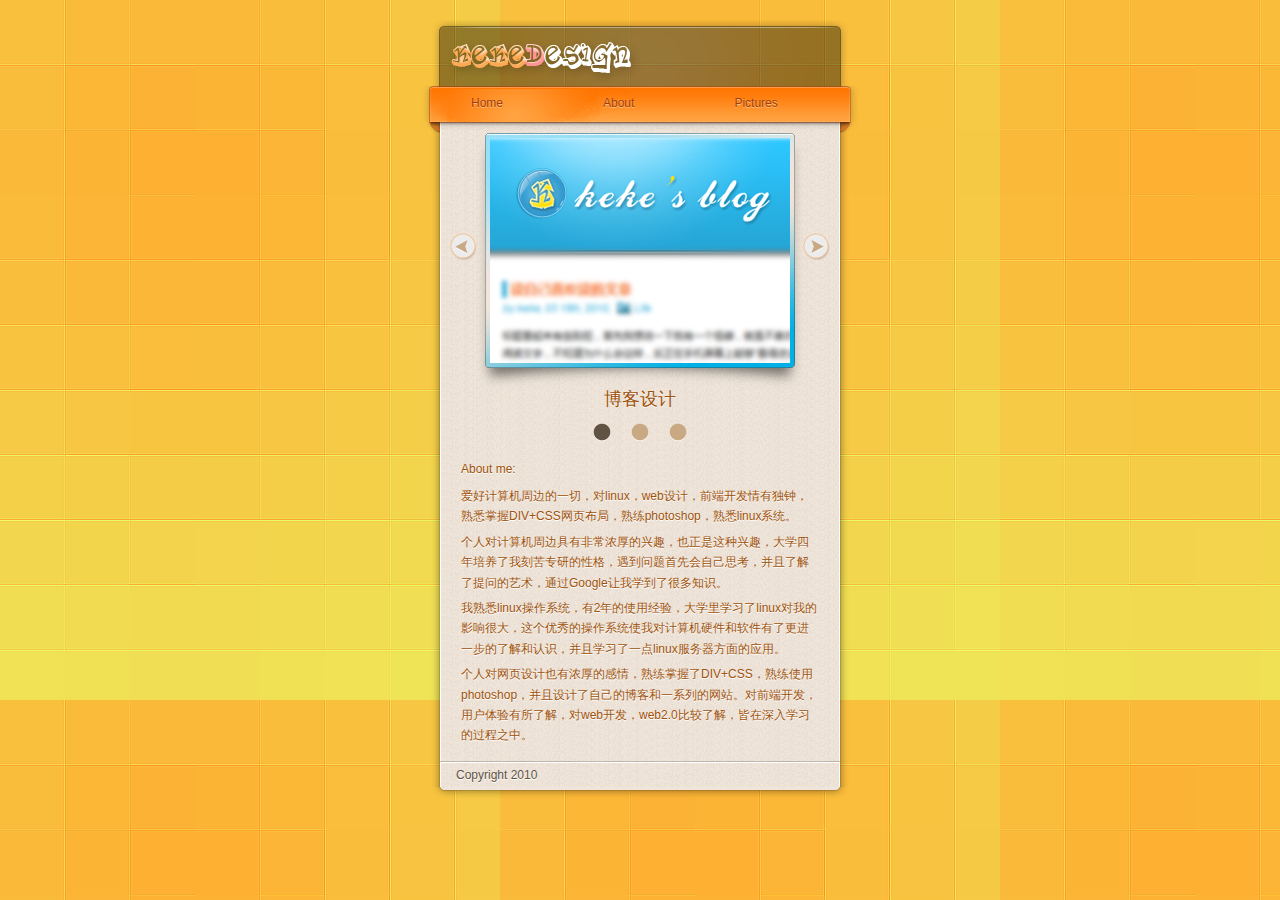
==== pro/a.html @ 2b96f96d "New pro_b" ====
﻿<!DOCTYPE HTML PUBLIC "-//W3C//DTD HTML 4.01//EN""
"http://www.w3.org/TR/html4/strict.dtd">
<html>
<head>
	<meta http-equiv="Content-Type" content="text/html; charset=utf-8" />
	<title>profile</title>
	<link rel="stylesheet" type="text/css" href="css/a.css" media="all" />
	<link rel="stylesheet" type="text/css" href="css/reset.css" media="all" />
</head>
<body>
	<div id="wrap">
		<div id="header">
			<h1><a href="#">keke design</a></h1>
		</div>
		<div id="navihome">
			<ul>
				<li><a href="#">Home</a></li>
				<li><a href="#">About</a></li>
				<li><a href="#">Pictures</a></li>
			</ul>
		</div>
		<div id="contentout">
		<div id="content">
			<a class="prev" href="#">prev</a>
			<div class="scrollable" id="fff">
				<div class="items">
					<div>
						<img src="images/1.png" alt="kekes blog" />
						<div class="tips">
							<div class="tipscontent">
								<dl>
									<dt>简介:</dt>
									<dd>
										这是我为自己的博客设计的一款主题，是我当时学习CSS的练习作品，所以布局非常简洁，当初通过这个练习学到了不少的CSS布局知识。
									</dd>
									<dd class="clear"></dd>
									<dt>工具:</dt>
									<dd>
										Photoshop, XHTML/CSS, jQuery, Wordpress
									</dd>
									<dd class="clear"></dd>
									<dt>链接:</dt>
									<dd>
										<a href="http://www.imkeke.net" title="keke's blog" target="_blank">http://www.imkeke.net</a>
									</dd>
									<dd class=" lastdd clear"></dd>
								</dl>	
							</div>
							<div class="tipsbottom"></div>
						</div>
						<p>博客设计</p>
					</div>
					<div>
						<img src="images/2.png" alt="ubuntu-tweak.com" />
						<div class="tips">
							<div class="tipscontent">
								<dl>
									<dt>简介:</dt>
									<dd>
										<strong>ubuntu tweak</strong>是一款Ubuntu操作系统下方便用户配置系统的工具，由<a href="http://imtx.cn" title="imtx">TualatriX</a>开发，该软件的官方网站最初由<a href="http://www.imkc.us" title="Kevin">Kevin</a>定型，后来由我负责了页面设计和前端开发工作，这是我真正接触的项目，受益匪浅。
									</dd>
									<dd class="clear"></dd>
									<dt>工具:</dt>
									<dd>
										Photoshop, XHTML/CSS, jQuery
									</dd>
									<dd class="clear"></dd>
									<dt>链接:</dt>
									<dd>
										<a href="http://ubuntu-tweak.com" title="ubuntu tweak" target="_blank">http://ubuntu-tweak.com</a>
									</dd>
									<dd class=" lastdd clear"></dd>
								</dl>	
							</div>
							<div class="tipsbottom"></div>
						</div>
						<p>UTCOM</p>
					</div>
					<div>
						<img src="images/3.png" alt="毕业设计" />
						<div class="tips">
							<div class="tipscontent">
								<dl>
									<dt>简介:</dt>
									<dd>
										我的毕业设计。
									</dd>
									<dd class="clear"></dd>
									<dt>工具:</dt>
									<dd>
										Photoshop, XHTML/CSS, jQuery, JSP
									</dd>
									<dd class="clear"></dd>
									<dt>链接:</dt>
									<dd>
										<a href="#" title="" target="">NaN</a>
									</dd>
									<dd class=" lastdd clear"></dd>
								</dl>	
							</div>
							<div class="tipsbottom"></div>
						</div>
						<p>毕业设计</p>
					</div>
				</div>
			</div>
			<a class="next" href="#">next</a>
			<div class="blank"></div>
			<div class="navi"></div>
		</div>
		<div class="blank"></div>
		<div class="about">
			<h3>About me:</h3>
			<p>爱好计算机周边的一切，对linux，web设计，前端开发情有独钟，熟悉掌握DIV+CSS网页布局，熟练photoshop，熟悉linux系统。</p>
			<p>个人对计算机周边具有非常浓厚的兴趣，也正是这种兴趣，大学四年培养了我刻苦专研的性格，遇到问题首先会自己思考，并且了解了提问的艺术，通过Google让我学到了很多知识。</p>
			<p>我熟悉linux操作系统，有2年的使用经验，大学里学习了linux对我的影响很大，这个优秀的操作系统使我对计算机硬件和软件有了更进一步的了解和认识，并且学习了一点linux服务器方面的应用。</p>
			<p>个人对网页设计也有浓厚的感情，熟练掌握了DIV+CSS，熟练使用photoshop，并且设计了自己的博客和一系列的网站。对前端开发，用户体验有所了解，对web开发，web2.0比较了解，皆在深入学习的过程之中。</p>
		</div>
		</div>
		<div id="footertop">
		</div>
		<div id="footer">
			Copyright  2010
		</div>
		<div id="footerbottom">
		</div>
	</div>
	<script type="text/JavaScript" src="js/jquery-1.4.2.min.js"></script>
	<script type="text/JavaScript" src="js/jquery.tools.min.js"></script>
	<script type="text/JavaScript" src="js/a.js"></script>
</body>
</html>
---- pro/css/a.css ----
/***** cssbegain *****/
body {
	background: url(../images/bg.png);
	font-family: Tahoma, Helvetica, Arial, sans-serif;
	font-size: 12px;
}
p { line-height: 1.5; }
#wrap {
	height: auto;
	width: 438px;
	margin: 20px auto 0;
}
.blank {
	clear: both;
}

/***** header *****/
#header {
	background: url(../images/hdbg.png) no-repeat center top;
	height: 66px;
}
#header h1 a {
	background: url(../images/logo.png) no-repeat;
	display: block;
	text-indent: -9999em;
	overflow: hidden;
	height: 45px;
	width: 195px;
	position: relative;
	top: 18px;
	left: 25px;
}
#navihome {
	background: url(../images/navibg.png) no-repeat;
	height: 47px;
}
#navihome ul {
	padding-top: 10px;
}
#navihome ul li {
	float: left;
	margin: 0 50px 0 50px;
}
#navihome ul li a {
	color: #a23f0e;
	text-decoration: none;
	text-shadow: 0 1px 0 #FFBC7B;
}
#navihome ul li a:hover {
	color: #7c2f08;
}

/***** content *****/
#contentout,#footer {
	background: url(../images/contentbg.png) repeat-y center;
}
#content {
	width: 380px;
	margin: 0 auto;
	background: url(../images/imagebg.png) no-repeat transparent center top;
}
.scrollable {
	position: relative;
	overflow: hidden;
	width: 300px;
	height: 280px;
	margin: 0 auto;
	padding: 5px 0;
	float: left;
	margin: 0 13px;
}
.scrollable .items {
	position: absolute;
	width: 20000em;
}
.items div {
	width: 300px;
	height: 225px;
	float: left;
	background: #fff;
}
.items div img {
	cursor: pointer;
}
/***** tips *****/
.tips {
	color: #fff;
	display: none;
	position: absolute;
	width: 249px;
	min-height: 50px;
	height: auto !important;
	height: 50px;
	background: url(../images/tipsbg.png) no-repeat left top;
	padding: 15px 10px 0 30px;
}
.tips dl {
	line-height: 1.5;
}
.tips dd.clear {
	height: 15px;
	float: none;
	clear: both;
}
.lastdd {
	height: 8px !important;
	font-size: 0;
}
.tips dt {
	float: left;
	width: 40px;
}
.tips dd {
	color: #ccc;
	width: 200px;
	float: left;
}
strong {
	font-weight: bold !important;
}
.tips a {
	margin: 0 3px 0;
	text-decoration: none;
	color: #ffcb59;
	border-bottom: 1px dotted #ffcb59;
}
.tips a:hover {
	color: #ccc;
	border-bottom: 1px solid #ccc;
}
.tipsbottom {
	height: 15px;
	width: 289px;
	background: url(../images/tipsbg.png) no-repeat left bottom;
	position: absolute;
	left: 0;
}
.items div p{
	color: #9f520a;
	text-shadow: 0 1px 0 #faf8f6;
	font-family: Tahoma, 黑体;
	font-size: 18px;
	text-align: center;
	margin-top: 20px;
}
.items .active {
	background: #25a9d9;
}
.navi a {
	color: #000;
}
.navi a.active {
	color: #fff;
}
#content > a {
	background: url(../images/button.png) no-repeat left top;
	width:27px;
	height: 28px;
}
#content > a, .navi a {
	display: block;
	overflow: hidden;
	text-indent: -9999em;
	float: left;
}
.prev, .next {
	margin-top: 100px;
}
.next {
	background-position: -27px 0 !important;
}
.prev:hover {
	background-position: left center !important;
}
.next:hover {
	background-position: -27px -28px !important;
}
.prev:active {
	background-position: left -56px !important;
}
.next:active {
	background-position: -27px -56px !important;
}
.navi {
	height: 19px;
	width: 135px;
	margin: 0 auto;
}
.navi a {
	margin-left: 20px;
	width: 18px;
	height: 19px;
	background: url(../images/navibutton.png) no-repeat left top;
}
.navi a.active {
	background: url(../images/navibutton.png) no-repeat -18px top;
}
.navi a {
	cursor: pointer;
}
.about {
	margin: 0 40px;
	color: #9f520a;
	padding: 10px 0;
	text-shadow: 0 1px 0 #fff;
}
.about h3 {
	margin: 10px 0;
}
.about p {
	line-height: 1.7;
	margin: 5px 0;
}

/***** footer *****/
#footertop {
	background: url(../images/footertopbg.png) no-repeat center top;
	height: 2px;
	font-size: 0;
}
#footer {
	color: #615344;
	text-shadow: 0 1px 0 #fff;
	padding: 5px 0 5px 35px;
}
#footerbottom {
	background: url(../images/footerbottombg.png) no-repeat center top;
	height: 12px;
	font-size: 0;
}
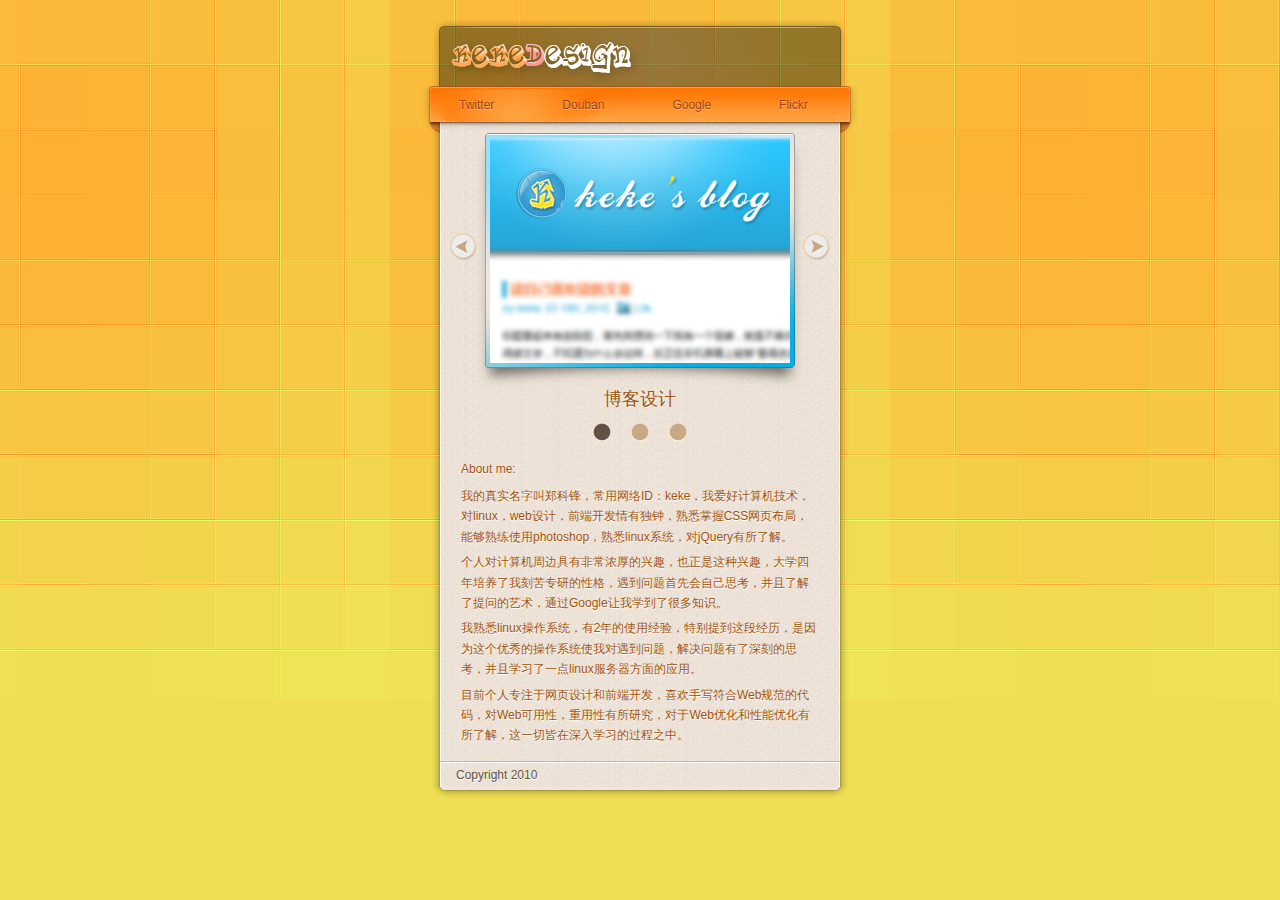
==== commit 718e5679: "Finish the profilea and profileb" ====
--- a/pro/a.html
+++ b/pro/a.html
@@ -6,6 +6,10 @@
 	<title>profile</title>
 	<link rel="stylesheet" type="text/css" href="css/a.css" media="all" />
 	<link rel="stylesheet" type="text/css" href="css/reset.css" media="all" />
+	<!--[if IE 6]>
+		<link rel="stylesheet" href="css/iea.css" type="text/css" media="all" />
+		<script type="text/javascript" src="js/iepngfix_tilebg.js"></script>
+	<![endif]-->
 </head>
 <body>
 	<div id="wrap">
@@ -14,9 +18,10 @@
 		</div>
 		<div id="navihome">
 			<ul>
-				<li><a href="#">Home</a></li>
-				<li><a href="#">About</a></li>
-				<li><a href="#">Pictures</a></li>
+				<li><a href="http://www.twitter.com/imkeke" titile="twitter" target="_blank">Twitter</a></li>
+				<li><a href="http://www.douban.com/people/imkeke/" title="豆瓣" target="_blank">Douban</a></li>
+				<li><a href="http://www.google.com/profiles/zhengkefeng15" title="google profile" target="_blank">Google</a></li>
+				<li><a href="http://www.flickr.com/photos/imkeke/" title="flickr" target="_blank">Flickr</a></li>
 			</ul>
 		</div>
 		<div id="contentout">
@@ -83,7 +88,7 @@
 								<dl>
 									<dt>简介:</dt>
 									<dd>
-										我的毕业设计。
+										毕业设计使用jsp作为后台语言，我负责了登录页面的设计和页面编写以及后台页面的整理。
 									</dd>
 									<dd class="clear"></dd>
 									<dt>工具:</dt>
@@ -111,10 +116,10 @@
 		<div class="blank"></div>
 		<div class="about">
 			<h3>About me:</h3>
-			<p>爱好计算机周边的一切，对linux，web设计，前端开发情有独钟，熟悉掌握DIV+CSS网页布局，熟练photoshop，熟悉linux系统。</p>
+			<p>我的真实名字叫郑科锋，常用网络ID：keke，我爱好计算机技术，对linux，web设计，前端开发情有独钟，熟悉掌握CSS网页布局，能够熟练使用photoshop，熟悉linux系统，对jQuery有所了解。</p>
 			<p>个人对计算机周边具有非常浓厚的兴趣，也正是这种兴趣，大学四年培养了我刻苦专研的性格，遇到问题首先会自己思考，并且了解了提问的艺术，通过Google让我学到了很多知识。</p>
-			<p>我熟悉linux操作系统，有2年的使用经验，大学里学习了linux对我的影响很大，这个优秀的操作系统使我对计算机硬件和软件有了更进一步的了解和认识，并且学习了一点linux服务器方面的应用。</p>
-			<p>个人对网页设计也有浓厚的感情，熟练掌握了DIV+CSS，熟练使用photoshop，并且设计了自己的博客和一系列的网站。对前端开发，用户体验有所了解，对web开发，web2.0比较了解，皆在深入学习的过程之中。</p>
+			<p>我熟悉linux操作系统，有2年的使用经验，特别提到这段经历，是因为这个优秀的操作系统使我对遇到问题，解决问题有了深刻的思考，并且学习了一点linux服务器方面的应用。</p>
+			<p>目前个人专注于网页设计和前端开发，喜欢手写符合Web规范的代码，对Web可用性，重用性有所研究，对于Web优化和性能优化有所了解，这一切皆在深入学习的过程之中。</p>
 		</div>
 		</div>
 		<div id="footertop">
@@ -128,5 +133,7 @@
 	<script type="text/JavaScript" src="js/jquery-1.4.2.min.js"></script>
 	<script type="text/JavaScript" src="js/jquery.tools.min.js"></script>
 	<script type="text/JavaScript" src="js/a.js"></script>
+	<!--[if IE 6]>
+	<![endif]-->
 </body>
 </html>
--- a/pro/css/a.css
+++ b/pro/css/a.css
@@ -1,6 +1,6 @@
 /***** cssbegain *****/
 body {
-	background: url(../images/bg.png);
+	background: url(../images/bg.png) #F0DF54 repeat-x center top;
 	font-family: Tahoma, Helvetica, Arial, sans-serif;
 	font-size: 12px;
 }
@@ -35,11 +35,12 @@
 	height: 47px;
 }
 #navihome ul {
-	padding-top: 10px;
+	padding-top: 12px;
 }
 #navihome ul li {
-	float: left;
-	margin: 0 50px 0 50px;
+	display: inline;
+	float: left;
+	margin: 0 30px 0 38px;
 }
 #navihome ul li a {
 	color: #a23f0e;
@@ -52,7 +53,7 @@
 
 /***** content *****/
 #contentout,#footer {
-	background: url(../images/contentbg.png) repeat-y center;
+	background: url(../images/contentbg.png) repeat-y center top;
 }
 #content {
 	width: 380px;
@@ -152,19 +153,17 @@
 .navi a.active {
 	color: #fff;
 }
-#content > a {
+.prev, .next {
 	background: url(../images/button.png) no-repeat left top;
 	width:27px;
 	height: 28px;
-}
-#content > a, .navi a {
+	margin-top: 100px;
+}
+.prev, .next, .navi a {
 	display: block;
 	overflow: hidden;
 	text-indent: -9999em;
 	float: left;
-}
-.prev, .next {
-	margin-top: 100px;
 }
 .next {
 	background-position: -27px 0 !important;
--- a/pro/css/iea.css
+++ b/pro/css/iea.css
@@ -0,0 +1,22 @@
+#header, #navihome, #header a, #content, .navi a, .prev, .next, #footertop, #footer, #footerbottom {
+	behavior: url(css/iepngfix.htc);
+}
+#contentout {
+	background: url(../images/iecontent.png) no-repeat center top;
+}
+.tips, .tipsbottom {
+	background: none;
+	background-color: #000;
+}
+.items div {
+	background: transparent;
+}
+.navi a {
+	display: inline;
+}
+.scrollable {
+	display: inline;
+}
+.prev, .next {
+	cursor: pointer;
+}
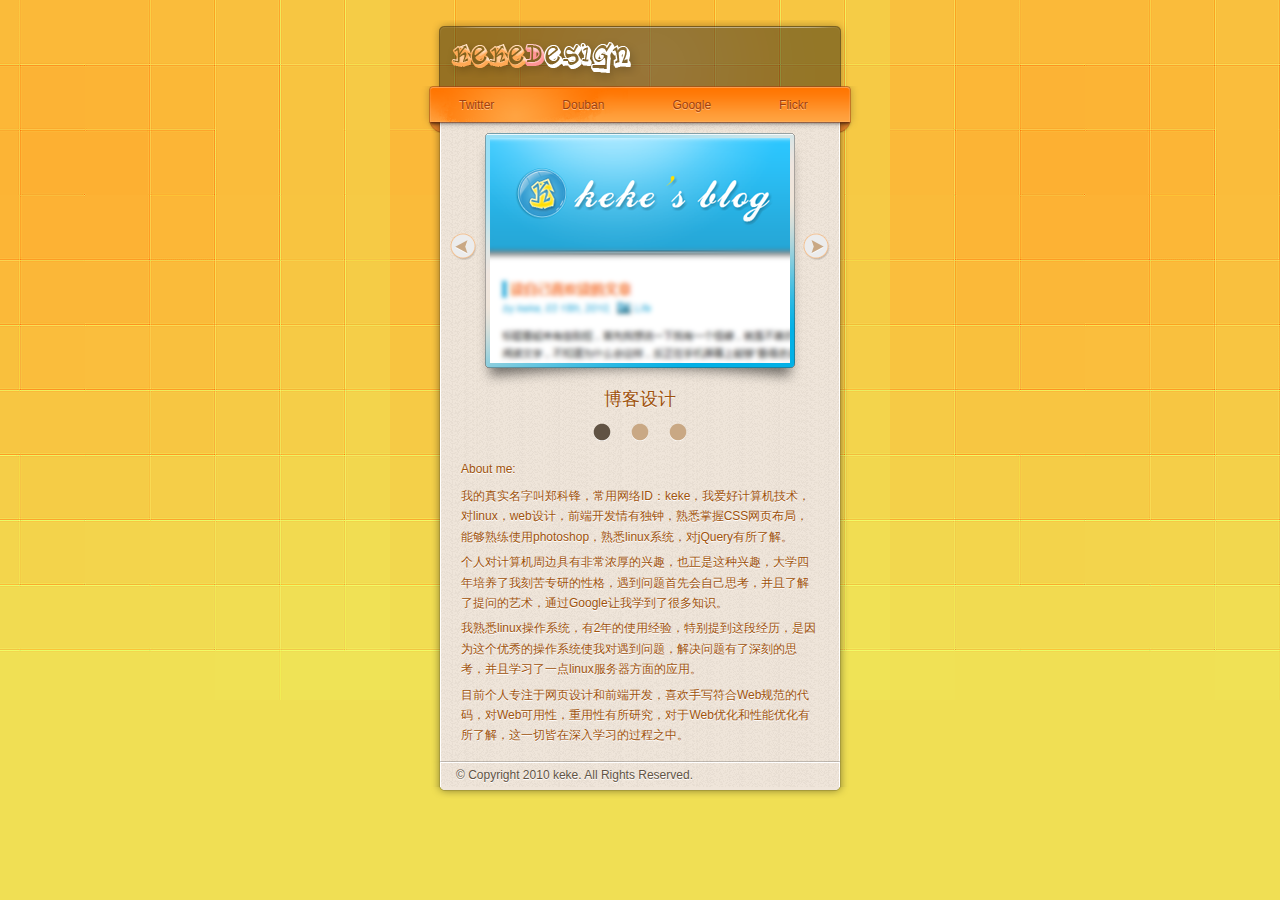
==== commit 97308a9f: "Update profile" ====
--- a/pro/a.html
+++ b/pro/a.html
@@ -26,7 +26,7 @@
 		</div>
 		<div id="contentout">
 		<div id="content">
-			<a class="prev" href="#">prev</a>
+			<a class="prev" href="javascript: void(0)">prev</a>
 			<div class="scrollable" id="fff">
 				<div class="items">
 					<div>
@@ -62,7 +62,7 @@
 								<dl>
 									<dt>简介:</dt>
 									<dd>
-										<strong>ubuntu tweak</strong>是一款Ubuntu操作系统下方便用户配置系统的工具，由<a href="http://imtx.cn" title="imtx">TualatriX</a>开发，该软件的官方网站最初由<a href="http://www.imkc.us" title="Kevin">Kevin</a>定型，后来由我负责了页面设计和前端开发工作，这是我真正接触的项目，受益匪浅。
+										<strong>Ubuntu Tweak</strong>是一款Ubuntu操作系统下方便用户配置系统的工具，由<a href="http://imtx.cn" title="imtx">TualatriX</a>开发，该软件的官方网站最初由<a href="http://www.imkc.us" title="Kevin">Kevin</a>定型，后来由我负责了页面设计和前端开发工作，这是我真正接触的项目，受益匪浅。
 									</dd>
 									<dd class="clear"></dd>
 									<dt>工具:</dt>
@@ -109,7 +109,7 @@
 					</div>
 				</div>
 			</div>
-			<a class="next" href="#">next</a>
+			<a class="next" href="javascript: void(0)">next</a>
 			<div class="blank"></div>
 			<div class="navi"></div>
 		</div>
@@ -125,7 +125,7 @@
 		<div id="footertop">
 		</div>
 		<div id="footer">
-			Copyright  2010
+			© Copyright 2010 keke. All Rights Reserved.
 		</div>
 		<div id="footerbottom">
 		</div>
@@ -133,7 +133,5 @@
 	<script type="text/JavaScript" src="js/jquery-1.4.2.min.js"></script>
 	<script type="text/JavaScript" src="js/jquery.tools.min.js"></script>
 	<script type="text/JavaScript" src="js/a.js"></script>
-	<!--[if IE 6]>
-	<![endif]-->
 </body>
 </html>
--- a/pro/css/a.css
+++ b/pro/css/a.css
@@ -15,6 +15,21 @@
 }
 
 /***** header *****/
+#top {
+	background: #000;
+	width: auto;
+	height: 60px;
+	display: none;
+}
+.topbutton {
+	position: absolute;
+	height: 40px;
+	width: 40px;
+	top: 45px;
+	left: 15px;
+	background: #000;
+	cursor: pointer;
+}
 #header {
 	background: url(../images/hdbg.png) no-repeat center top;
 	height: 66px;
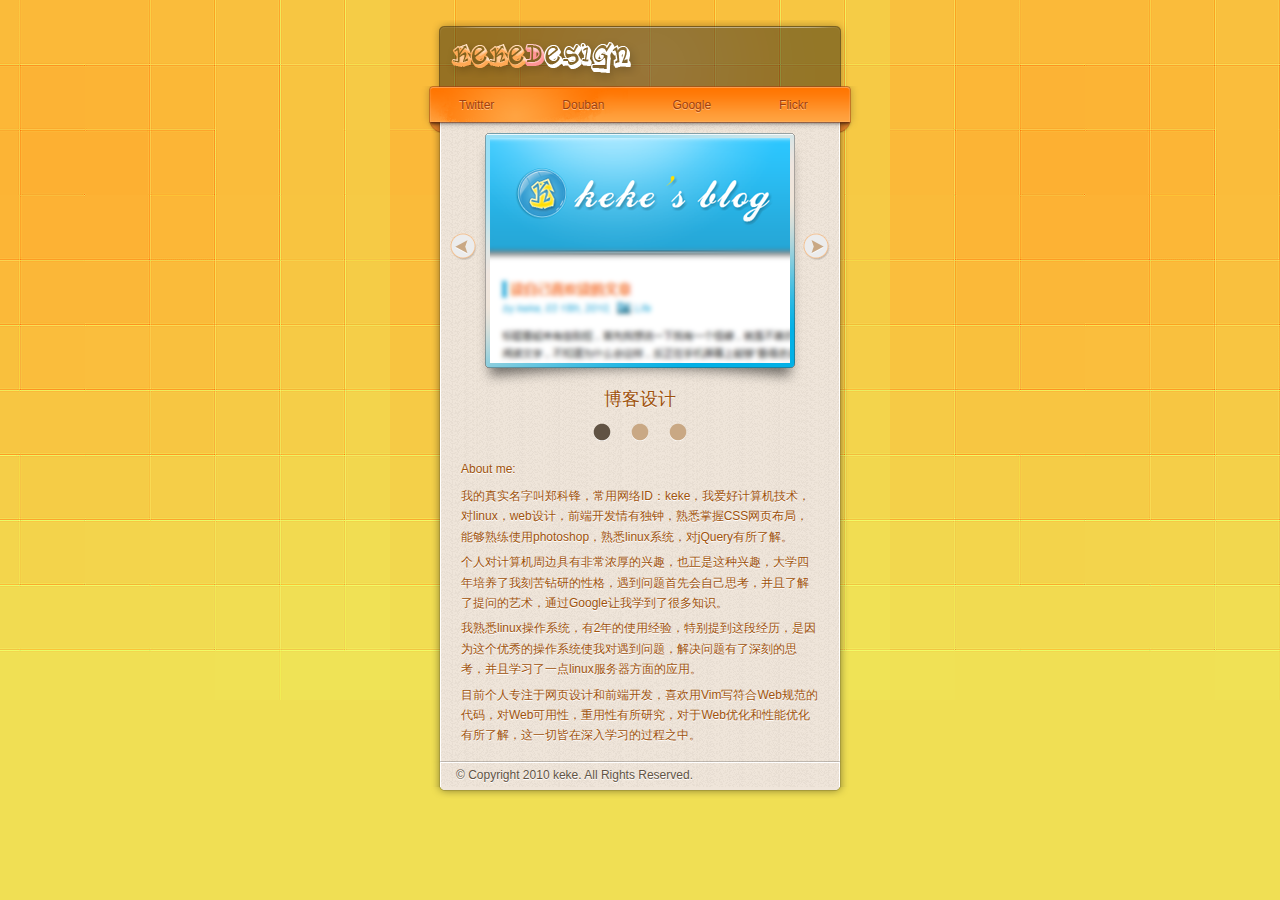
==== commit 6ad0f76d: "Update about me" ====
--- a/pro/a.html
+++ b/pro/a.html
@@ -117,9 +117,9 @@
 		<div class="about">
 			<h3>About me:</h3>
 			<p>我的真实名字叫郑科锋，常用网络ID：keke，我爱好计算机技术，对linux，web设计，前端开发情有独钟，熟悉掌握CSS网页布局，能够熟练使用photoshop，熟悉linux系统，对jQuery有所了解。</p>
-			<p>个人对计算机周边具有非常浓厚的兴趣，也正是这种兴趣，大学四年培养了我刻苦专研的性格，遇到问题首先会自己思考，并且了解了提问的艺术，通过Google让我学到了很多知识。</p>
+			<p>个人对计算机周边具有非常浓厚的兴趣，也正是这种兴趣，大学四年培养了我刻苦钻研的性格，遇到问题首先会自己思考，并且了解了提问的艺术，通过Google让我学到了很多知识。</p>
 			<p>我熟悉linux操作系统，有2年的使用经验，特别提到这段经历，是因为这个优秀的操作系统使我对遇到问题，解决问题有了深刻的思考，并且学习了一点linux服务器方面的应用。</p>
-			<p>目前个人专注于网页设计和前端开发，喜欢手写符合Web规范的代码，对Web可用性，重用性有所研究，对于Web优化和性能优化有所了解，这一切皆在深入学习的过程之中。</p>
+			<p>目前个人专注于网页设计和前端开发，喜欢用Vim写符合Web规范的代码，对Web可用性，重用性有所研究，对于Web优化和性能优化有所了解，这一切皆在深入学习的过程之中。</p>
 		</div>
 		</div>
 		<div id="footertop">
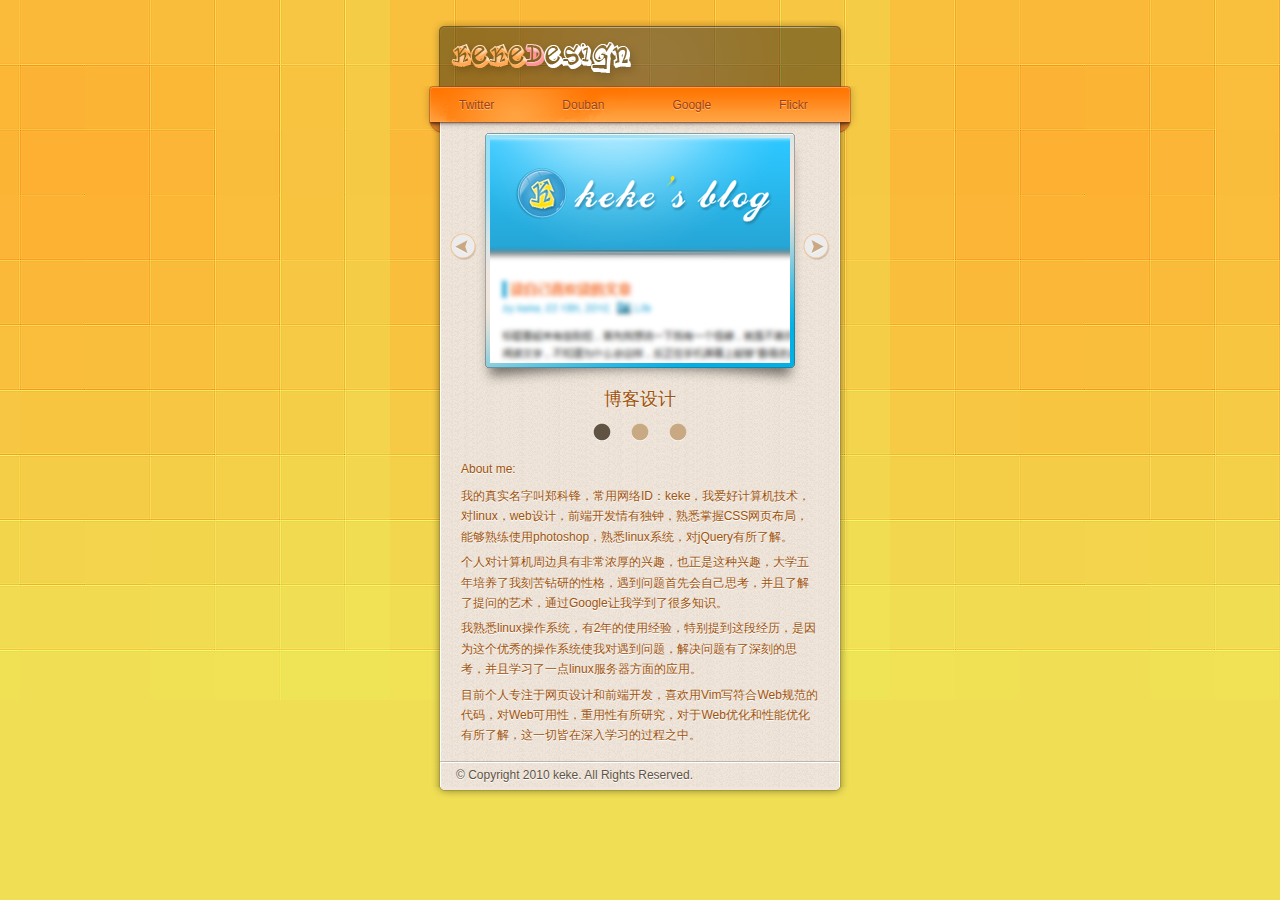
==== commit bbf9048a: "del some files" ====
--- a/pro/a.html
+++ b/pro/a.html
@@ -117,7 +117,7 @@
 		<div class="about">
 			<h3>About me:</h3>
 			<p>我的真实名字叫郑科锋，常用网络ID：keke，我爱好计算机技术，对linux，web设计，前端开发情有独钟，熟悉掌握CSS网页布局，能够熟练使用photoshop，熟悉linux系统，对jQuery有所了解。</p>
-			<p>个人对计算机周边具有非常浓厚的兴趣，也正是这种兴趣，大学四年培养了我刻苦钻研的性格，遇到问题首先会自己思考，并且了解了提问的艺术，通过Google让我学到了很多知识。</p>
+			<p>个人对计算机周边具有非常浓厚的兴趣，也正是这种兴趣，大学五年培养了我刻苦钻研的性格，遇到问题首先会自己思考，并且了解了提问的艺术，通过Google让我学到了很多知识。</p>
 			<p>我熟悉linux操作系统，有2年的使用经验，特别提到这段经历，是因为这个优秀的操作系统使我对遇到问题，解决问题有了深刻的思考，并且学习了一点linux服务器方面的应用。</p>
 			<p>目前个人专注于网页设计和前端开发，喜欢用Vim写符合Web规范的代码，对Web可用性，重用性有所研究，对于Web优化和性能优化有所了解，这一切皆在深入学习的过程之中。</p>
 		</div>
